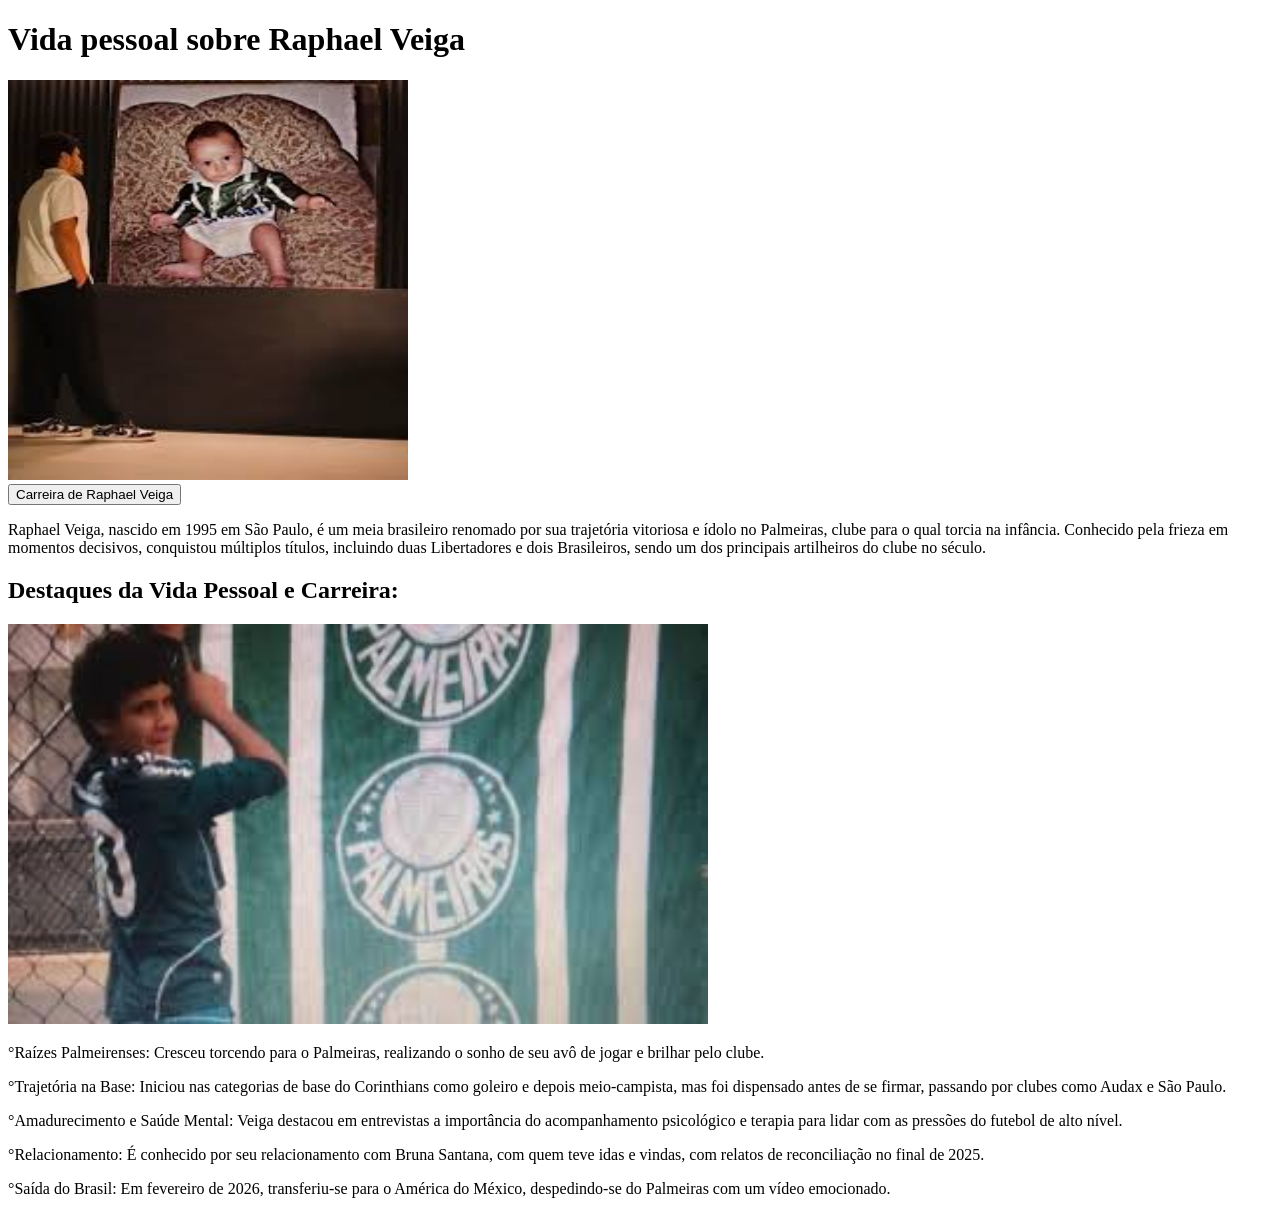
==== Vida_pessoal.html @ f230a3b4 "Add files via upload" ====
<!DOCTYPE html>
<html lang="en">
<head>
    <meta charset="UTF-8">
    <meta name="viewport" content="width=device-width, initial-scale=1.0">
    <title>Vida pessoal sobre Raphael Veiga</title>
</head>
<body>
<h1>Vida pessoal sobre Raphael Veiga</h1>
<img height="400" width="400" src="[data-uri]">
<br><a href="index.html" ><button>Carreira de Raphael Veiga</button></a>
<p>Raphael Veiga, nascido em 1995 em São Paulo, é um meia brasileiro renomado por sua trajetória vitoriosa e ídolo no Palmeiras, clube para o qual torcia na infância. Conhecido pela frieza em momentos decisivos, conquistou múltiplos títulos, incluindo duas Libertadores e dois Brasileiros, sendo um dos principais artilheiros do clube no século.</p>
<h2>Destaques da Vida Pessoal e Carreira:</h2>
<img height="400" width="700" src="[data-uri]">
<p>°Raízes Palmeirenses: Cresceu torcendo para o Palmeiras, realizando o sonho de seu avô de jogar e brilhar pelo clube.</p>
<p>°Trajetória na Base: Iniciou nas categorias de base do Corinthians como goleiro e depois meio-campista, mas foi dispensado antes de se firmar, passando por clubes como Audax e São Paulo.</p>
<p>°Amadurecimento e Saúde Mental: Veiga destacou em entrevistas a importância do acompanhamento psicológico e terapia para lidar com as pressões do futebol de alto nível.</p>
<p>°Relacionamento: É conhecido por seu relacionamento com Bruna Santana, com quem teve idas e vindas, com relatos de reconciliação no final de 2025.</p>
<p>°Saída do Brasil: Em fevereiro de 2026, transferiu-se para o América do México, despedindo-se do Palmeiras com um vídeo emocionado.</p>




</body>
</html>
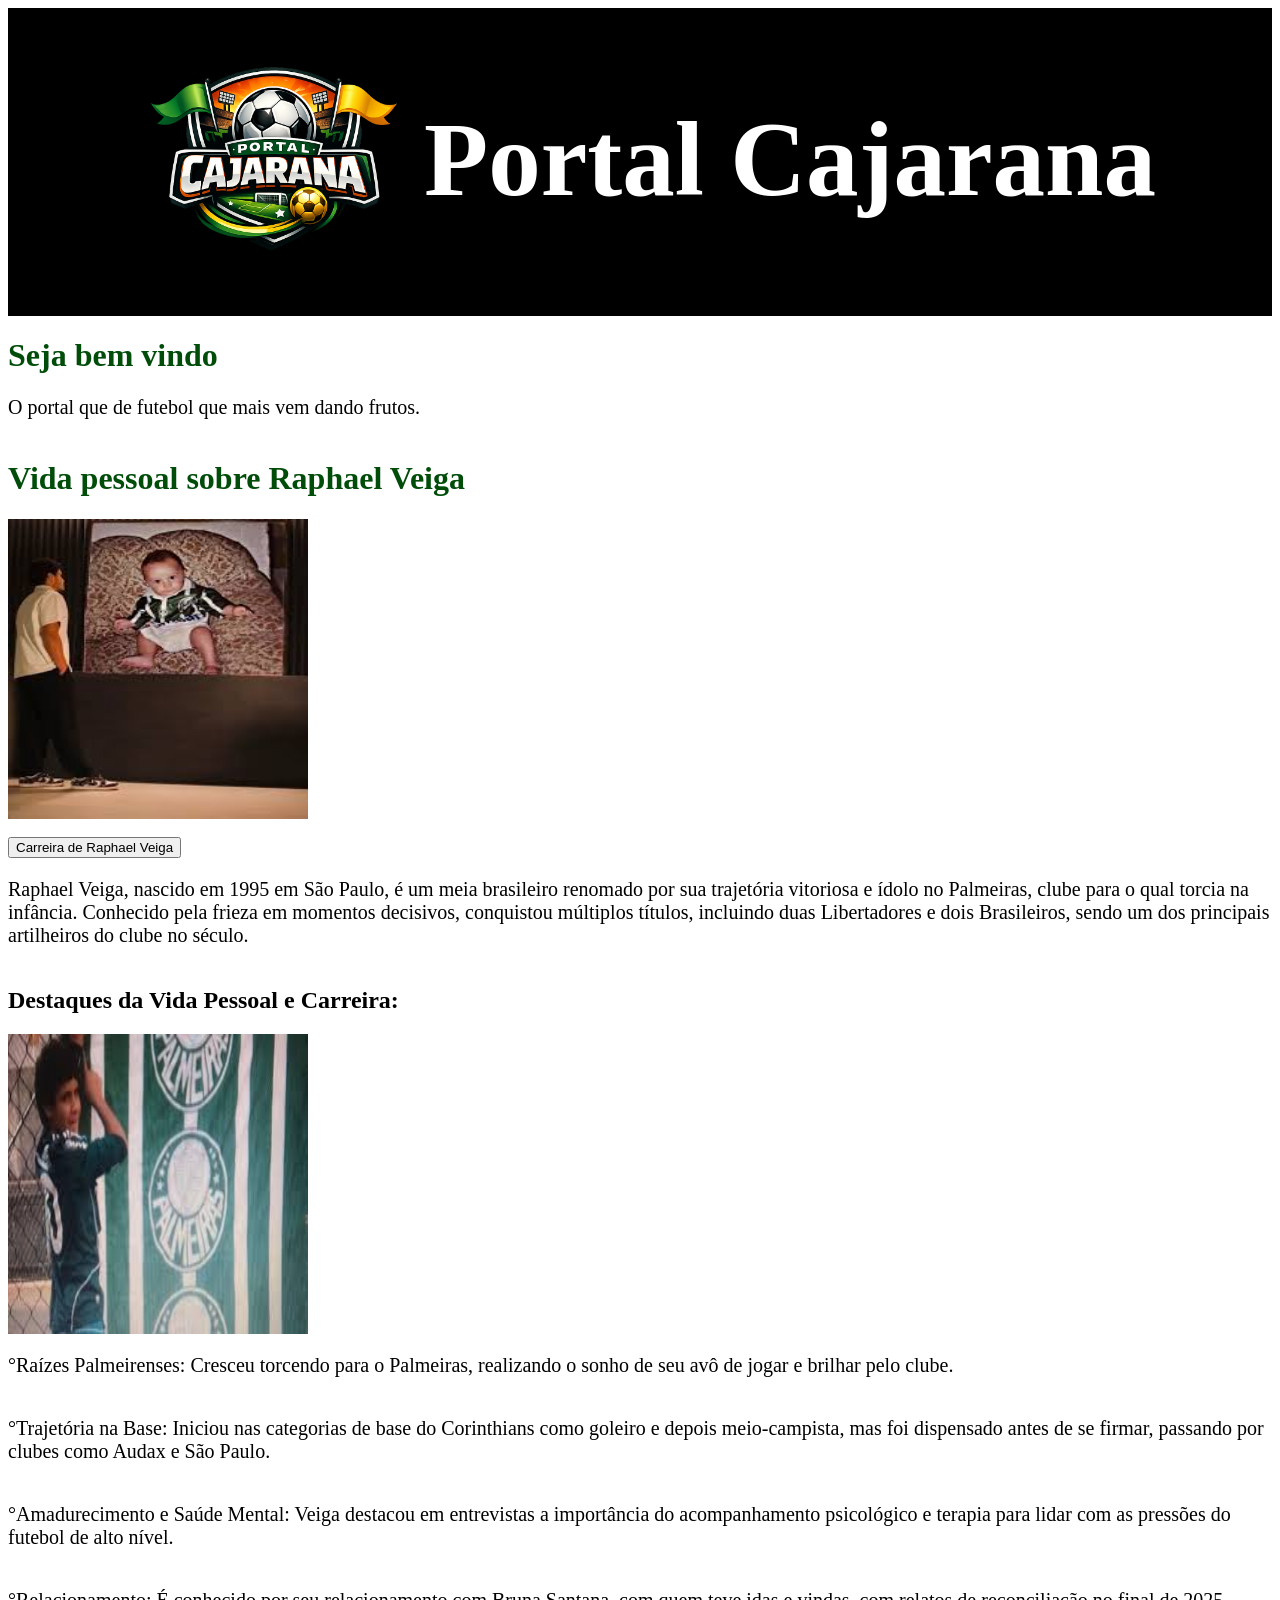
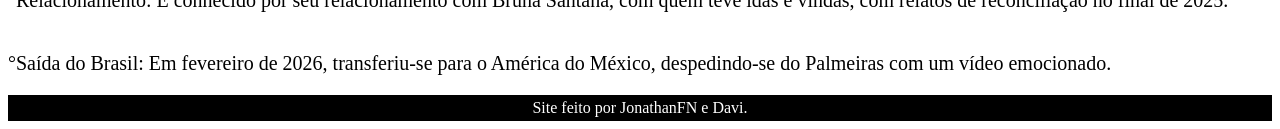
==== commit ec1549be: "Código novo do Raphael Veiga" ====
--- a/Vida_pessoal.html
+++ b/Vida_pessoal.html
@@ -4,9 +4,44 @@
     <meta charset="UTF-8">
     <meta name="viewport" content="width=device-width, initial-scale=1.0">
     <title>Vida pessoal sobre Raphael Veiga</title>
+<link rel="stylesheet" href="style.css">
 </head>
 <body>
-<h1>Vida pessoal sobre Raphael Veiga</h1>
+
+<header>
+
+<img src="Imagens/ChatGPT Image 4 de mar. de 2026, 10_43_14.png">    
+    
+    <h2>Portal Cajarana</h2> 
+
+
+</header>
+
+<main>
+
+    <h1>Seja bem vindo</h1>
+<p>O portal que de futebol que mais vem dando frutos.</p>
+
+
+
+</main>
+
+
+
+
+
+
+
+
+
+
+
+
+
+
+
+
+    <h1>Vida pessoal sobre Raphael Veiga</h1>
 <img height="400" width="400" src="[data-uri]">
 <br><a href="index.html" ><button>Carreira de Raphael Veiga</button></a>
 <p>Raphael Veiga, nascido em 1995 em São Paulo, é um meia brasileiro renomado por sua trajetória vitoriosa e ídolo no Palmeiras, clube para o qual torcia na infância. Conhecido pela frieza em momentos decisivos, conquistou múltiplos títulos, incluindo duas Libertadores e dois Brasileiros, sendo um dos principais artilheiros do clube no século.</p>
@@ -19,6 +54,7 @@
 <p>°Saída do Brasil: Em fevereiro de 2026, transferiu-se para o América do México, despedindo-se do Palmeiras com um vídeo emocionado.</p>
 
 
+<footer>Site feito por JonathanFN e Davi.</footer>
 
 
 </body>
--- a/style.css
+++ b/style.css
@@ -0,0 +1,41 @@
+body{
+    display: flex;
+    flex-direction: column;
+    min-height: 100vh;
+
+}
+
+main{
+    flex: 1;
+
+}
+
+h1{
+    color: rgb(0, 77, 10);
+}
+
+p{
+    font-size: 20px;
+}
+
+header{
+    background-color: rgb(0, 0, 0);
+    padding: 4px;
+    font-size: 70px;
+    display: flex;
+    justify-content: center;
+    color: white;
+}
+
+img{
+    height: 300px;
+    width: 300px;
+}
+
+footer{
+    background-color: rgb(0, 0, 0);
+    font-size: 16px;
+    color: white;
+    text-align: center;
+    padding: 4px;
+}
